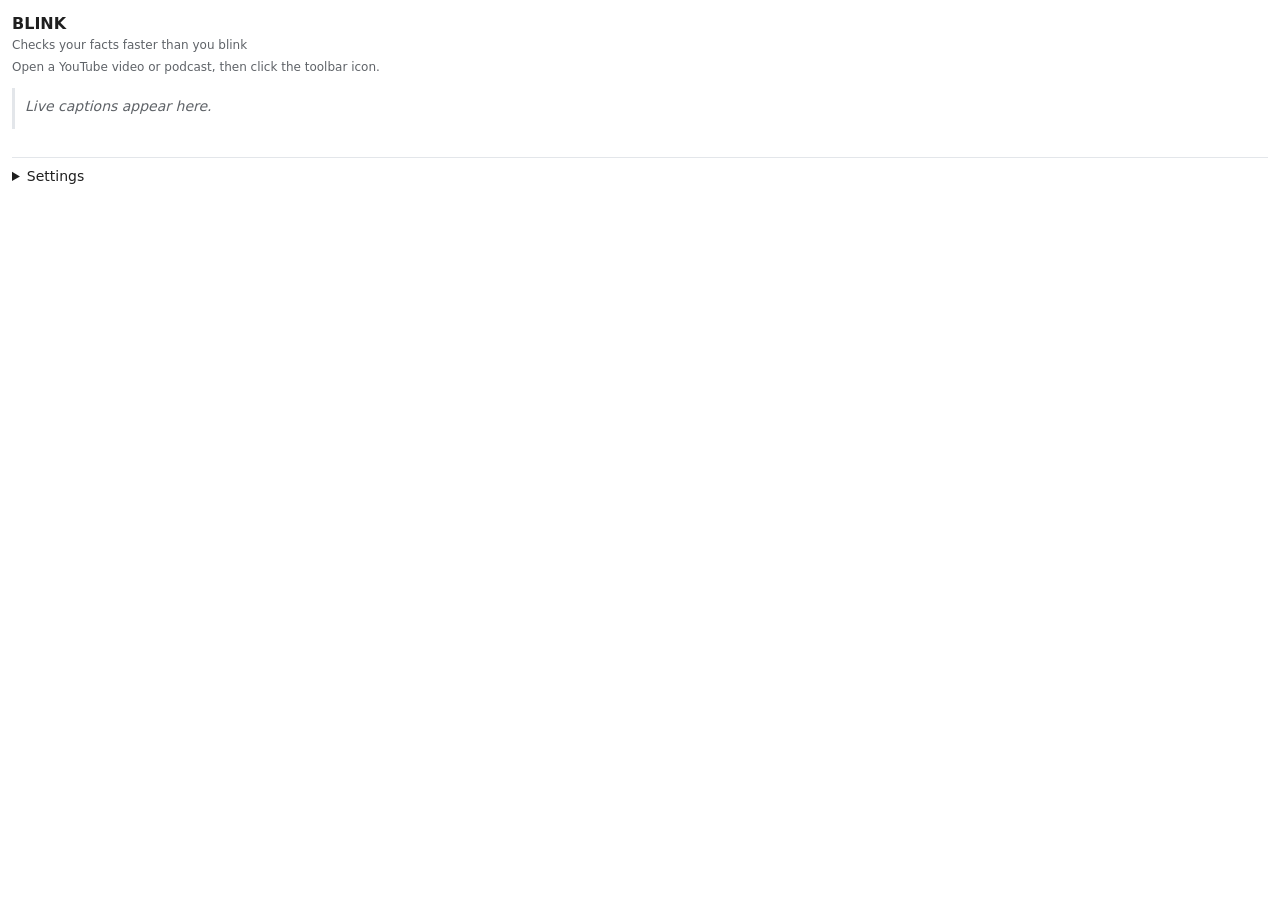
==== extension/sidepanel.html @ ad99e2b5 "Name the project BLINK Co-Authored-By: Claude Opus 5.5 <noreply@anthropic.com> Claude-Session: https" ====
<!doctype html>
<html lang="en">
<head>
  <meta charset="utf-8" />
  <meta name="viewport" content="width=device-width, initial-scale=1" />
  <title>BLINK</title>
  <link rel="stylesheet" href="sidepanel.css" />
</head>
<body>
  <header>
    <div>
      <h1>BLINK</h1>
      <p class="muted tagline">Checks your facts faster than you blink</p>
      <p id="status" class="muted">Open a YouTube video or podcast, then click the toolbar icon.</p>
    </div>
    <button id="stop" hidden>Stop</button>
  </header>

  <section id="caption" class="caption muted">Live captions appear here.</section>

  <section id="feed" aria-live="polite"></section>

  <details>
    <summary>Settings</summary>
    <label>Say out loud
      <select id="speak">
        <option value="all">Every verdict</option>
        <option value="false">Only false or misleading (with the right answer)</option>
        <option value="off">Nothing (show only)</option>
      </select>
    </label>
    <label>Voice speed
      <input id="rate" type="range" min="0.8" max="1.8" step="0.05" />
    </label>
    <label>Server
      <input id="server" type="text" spellcheck="false" />
    </label>
  </details>
  <script src="sidepanel.js" type="module"></script>
</body>
</html>
---- extension/sidepanel.css ----
:root {
  --bg: #ffffff; --fg: #1f1f1f; --muted: #5f6368; --card: #f6f8fa; --line: #e3e6ea;
  --true: #188038; --false: #c5221f; --misleading: #b06000; --unverified: #5f6368;
  color-scheme: light dark;
}
@media (prefers-color-scheme: dark) {
  :root {
    --bg: #1f1f1f; --fg: #e8eaed; --muted: #9aa0a6; --card: #2a2b2e; --line: #3c4043;
    --true: #81c995; --false: #f28b82; --misleading: #fdd663; --unverified: #9aa0a6;
  }
}
* { box-sizing: border-box; }
body { margin: 0; padding: 12px; font: 14px/1.45 system-ui, sans-serif; background: var(--bg); color: var(--fg); }
header { display: flex; justify-content: space-between; align-items: flex-start; gap: 8px; }
h1 { font-size: 16px; margin: 0 0 2px; }
.muted { color: var(--muted); }
#status { margin: 0; font-size: 12px; }
button { border: 1px solid var(--line); background: var(--card); color: var(--fg); border-radius: 6px; padding: 4px 12px; cursor: pointer; }
.caption { margin: 12px 0; padding: 8px 10px; border-left: 3px solid var(--line); min-height: 2.9em; font-style: italic; }
#feed { display: flex; flex-direction: column-reverse; gap: 8px; }
.card { background: var(--card); border: 1px solid var(--line); border-left: 4px solid var(--unverified); border-radius: 8px; padding: 8px 10px; }
.card.true { border-left-color: var(--true); }
.card.false { border-left-color: var(--false); }
.card.misleading { border-left-color: var(--misleading); }
.badge { font-weight: 700; font-size: 11px; letter-spacing: .04em; text-transform: uppercase; }
.true .badge { color: var(--true); } .false .badge { color: var(--false); }
.misleading .badge { color: var(--misleading); } .unverified .badge { color: var(--unverified); }
.claim { margin: 2px 0; }
.fix { margin: 4px 0 0; font-weight: 600; }
.meta { font-size: 11px; color: var(--muted); margin-top: 4px; overflow-wrap: anywhere; }
.meta a { color: inherit; }
.card.pending { border-left-style: dashed; opacity: .75; }
.error { color: var(--false); font-size: 12px; }
details { margin-top: 16px; border-top: 1px solid var(--line); padding-top: 8px; }
label { display: block; margin: 8px 0; font-size: 12px; color: var(--muted); }
select, input[type=text] { display: block; width: 100%; margin-top: 4px; padding: 4px; background: var(--card); color: var(--fg); border: 1px solid var(--line); border-radius: 4px; }
input[type=range] { width: 100%; }
.tagline { margin: 0 0 4px; font-size: 12px; }
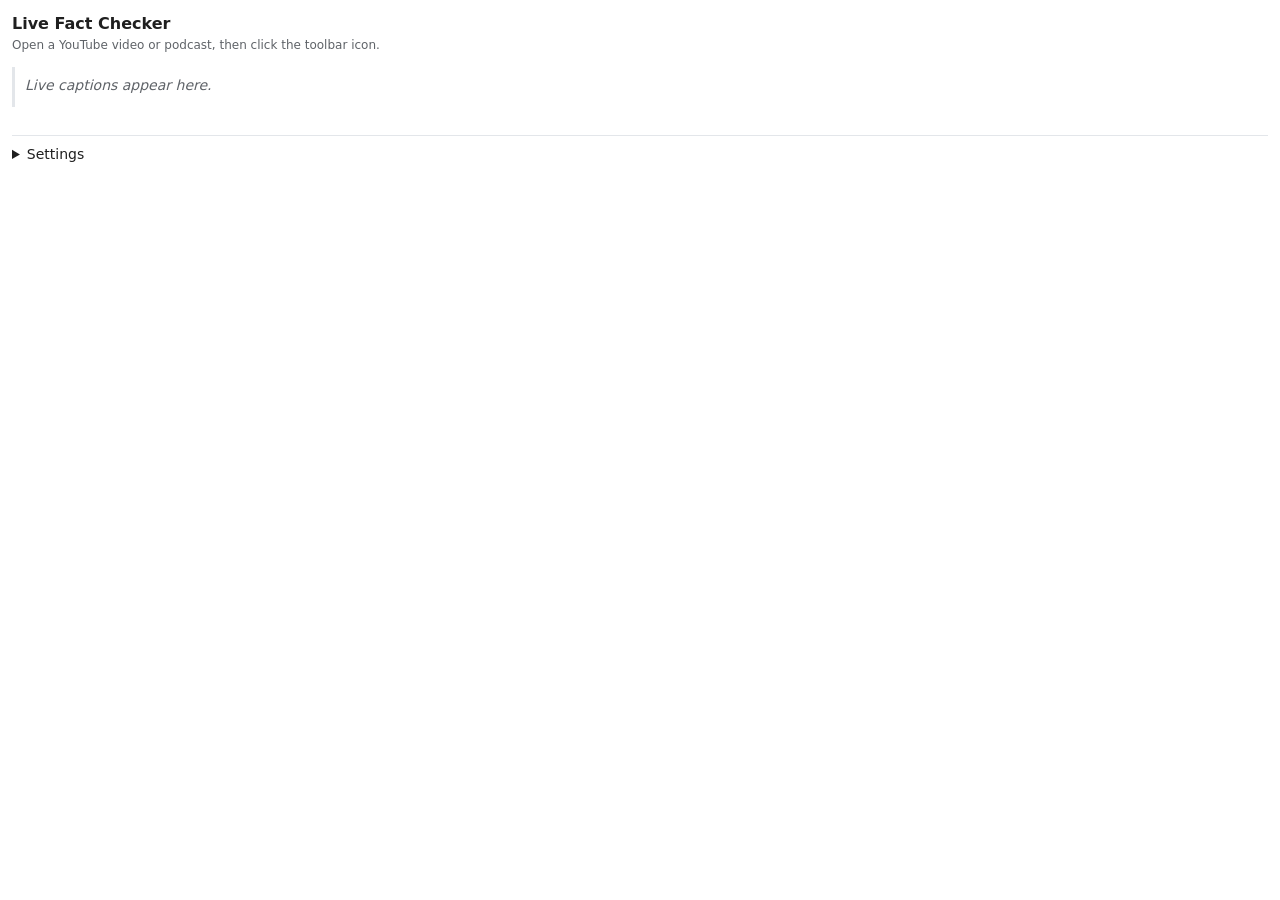
==== commit 08a27194: "Add Chrome extension that fact-checks tab audio live The extension captures YouTube/podcast tab audi" ====
--- a/extension/sidepanel.html
+++ b/extension/sidepanel.html
@@ -3,14 +3,13 @@
 <head>
   <meta charset="utf-8" />
   <meta name="viewport" content="width=device-width, initial-scale=1" />
-  <title>BLINK</title>
+  <title>Live Fact Checker</title>
   <link rel="stylesheet" href="sidepanel.css" />
 </head>
 <body>
   <header>
     <div>
-      <h1>BLINK</h1>
-      <p class="muted tagline">Checks your facts faster than you blink</p>
+      <h1>Live Fact Checker</h1>
       <p id="status" class="muted">Open a YouTube video or podcast, then click the toolbar icon.</p>
     </div>
     <button id="stop" hidden>Stop</button>
--- a/extension/sidepanel.css
+++ b/extension/sidepanel.css
@@ -35,4 +35,3 @@
 label { display: block; margin: 8px 0; font-size: 12px; color: var(--muted); }
 select, input[type=text] { display: block; width: 100%; margin-top: 4px; padding: 4px; background: var(--card); color: var(--fg); border: 1px solid var(--line); border-radius: 4px; }
 input[type=range] { width: 100%; }
-.tagline { margin: 0 0 4px; font-size: 12px; }
